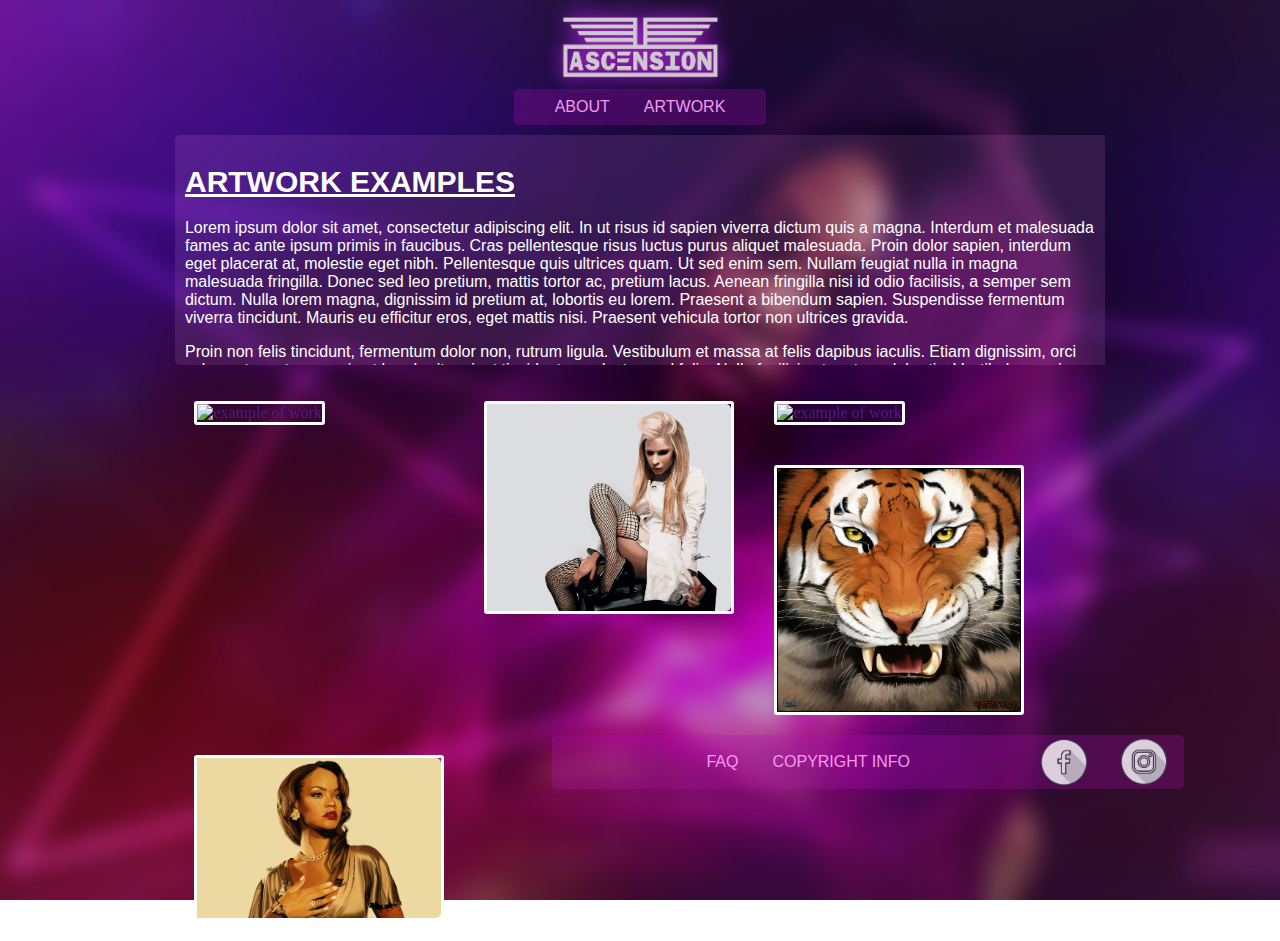
==== artwork.htm @ e05e9b9c "Updated 3 All pages" ====
<!Doctype html>
<head>
<title>A Artwork</title>
    <meta charset="utf-8">
    <meta name="Ascension" content="My artist profile, exhibiting my Photography and artistic expresion">
    <link rel="stylesheet" href="css/main.css">
    <link rel="stylesheet" href="css/photo.css">
    <link href="css/lightgallery.css" rel="stylesheet">
	<script src="https://ajax.googleapis.com/ajax/libs/jquery/1.11.2/jquery.min.js"></script>

 <style type="text/css">
          
          
        </style>
</head>

<body>
    
    <header>
        <img src="images/ASCENSION-LOGO.png" alt="Ascension Logo">
    </header>

    <nav>
    <ul>  
        <li><a href="index.htm">About</a></li> 
        <li><a href="Photography.htm">Artwork</a></li>
    </ul>
    </nav>
    
    <main>
    <div class="maininter2">
    <div class="intro2">
        <h1>Artwork Examples</h1>
        <p>Lorem ipsum dolor sit amet, consectetur adipiscing elit. In ut risus id sapien viverra dictum quis a magna. Interdum et malesuada fames ac ante ipsum primis in faucibus. Cras pellentesque risus luctus purus aliquet malesuada. Proin dolor sapien, interdum eget placerat at, molestie eget nibh. Pellentesque quis ultrices quam. Ut sed enim sem. Nullam feugiat nulla in magna malesuada fringilla. Donec sed leo pretium, mattis tortor ac, pretium lacus. Aenean fringilla nisi id odio facilisis, a semper sem dictum. Nulla lorem magna, dignissim id pretium at, lobortis eu lorem. Praesent a bibendum sapien. Suspendisse fermentum viverra tincidunt. Mauris eu efficitur eros, eget mattis nisi. Praesent vehicula tortor non ultrices gravida.</p>

        <p>Proin non felis tincidunt, fermentum dolor non, rutrum ligula. Vestibulum et massa at felis dapibus iaculis. Etiam dignissim, orci vel egestas rutrum, orci est hendrerit orci, ut tincidunt urna lectus sed felis. Nulla facilisis et erat nec lobortis. Vestibulum varius nisi ac maximus fermentum. Nam sollicitudin felis felis, a pellentesque arcu porta ac. Quisque sit amet odio at quam posuere commodo in aliquet nibh.</p>

        <p>Aenean et turpis blandit, lobortis mauris sit amet, mattis elit. In sit amet mattis risus. Praesent aliquam mauris eu sem sagittis, id lacinia magna bibendum. Fusce dignissim scelerisque maximus. Maecenas bibendum est justo, ut iaculis nisi pharetra pulvinar. Nulla magna est, egestas vitae commodo et, posuere a est. Aenean scelerisque turpis turpis. Donec pulvinar quam nunc, vitae euismod libero pharetra ut. Integer et risus id ex interdum blandit. Proin rhoncus velit eget urna imperdiet volutpat. In nec ligula vel quam consectetur sodales at quis felis. Aliquam ultrices sem quis eros laoreet feugiat. Quisque vitae ex ac risus ornare mollis vel sed neque. Donec massa orci, sagittis id pulvinar id, viverra posuere nibh. Phasellus at odio quis lacus dignissim rhoncus eu ut quam.</p>

        <p>Integer venenatis felis ut massa consectetur malesuada. In hac habitasse platea dictumst. Phasellus tempor id orci vulputate pulvinar. Suspendisse potenti. Donec volutpat metus nisl, sit amet posuere nulla luctus ut. Etiam viverra pretium tincidunt. Fusce non elit lorem. Aliquam at libero id arcu tristique vulputate.</p>

        <p>Ut eleifend, nulla quis mollis ullamcorper, arcu nulla placerat risus, nec gravida diam metus et arcu. Maecenas finibus enim blandit aliquet molestie. Etiam ultrices vestibulum placerat. Duis metus quam, elementum eget ligula vitae, scelerisque feugiat ante. Pellentesque fermentum nunc tellus, vel laoreet enim pellentesque et. Donec tempor lacinia efficitur. Etiam mollis tristique nisi, eu consequat quam venenatis id. Sed hendrerit congue eros, eget tincidunt nibh. Aliquam erat volutpat. Pellentesque sed libero leo. Suspendisse scelerisque pharetra rutrum. Nunc ut tincidunt lorem. Integer posuere egestas ullamcorper. Mauris sed odio ac libero luctus posuere. Aliquam ut mauris in velit laoreet elementum. Phasellus rhoncus cursus magna id dapibus.Lorem ipsum dolor sit amet, consectetur adipiscing elit. In ut risus id sapien viverra dictum quis a magna. Interdum et malesuada fames ac ante ipsum primis in faucibus. Cras pellentesque risus luctus purus aliquet malesuada. Proin dolor sapien, interdum eget placerat at, molestie eget nibh. Pellentesque quis ultrices quam. Ut sed enim sem. Nullam feugiat nulla in magna malesuada fringilla. Donec sed leo pretium, mattis tortor ac, pretium lacus. Aenean fringilla nisi id odio facilisis, a semper sem dictum. Nulla lorem magna, dignissim id pretium at, lobortis eu lorem. Praesent a bibendum sapien. Suspendisse fermentum viverra tincidunt. Mauris eu efficitur eros, eget mattis nisi. Praesent vehicula tortor non ultrices gravida.</p>

        <p>Proin non felis tincidunt, fermentum dolor non, rutrum ligula. Vestibulum et massa at felis dapibus iaculis. Etiam dignissim, orci vel egestas rutrum, orci est hendrerit orci, ut tincidunt urna lectus sed felis. Nulla facilisis et erat nec lobortis. Vestibulum varius nisi ac maximus fermentum. Nam sollicitudin felis felis, a pellentesque arcu porta ac. Quisque sit amet odio at quam posuere commodo in aliquet nibh.</p>

        <p>Aenean et turpis blandit, lobortis mauris sit amet, mattis elit. In sit amet mattis risus. Praesent aliquam mauris eu sem sagittis, id lacinia magna bibendum. Fusce dignissim scelerisque maximus. Maecenas bibendum est justo, ut iaculis nisi pharetra pulvinar. Nulla magna est, egestas vitae commodo et, posuere a est. Aenean scelerisque turpis turpis. Donec pulvinar quam nunc, vitae euismod libero pharetra ut. Integer et risus id ex interdum blandit. Proin rhoncus velit eget urna imperdiet volutpat. In nec ligula vel quam consectetur sodales at quis felis. Aliquam ultrices sem quis eros laoreet feugiat. Quisque vitae ex ac risus ornare mollis vel sed neque. Donec massa orci, sagittis id pulvinar id, viverra posuere nibh. Phasellus at odio quis lacus dignissim rhoncus eu ut quam.</p>

        <p>Integer venenatis felis ut massa consectetur malesuada. In hac habitasse platea dictumst. Phasellus tempor id orci vulputate pulvinar. Suspendisse potenti. Donec volutpat metus nisl, sit amet posuere nulla luctus ut. Etiam viverra pretium tincidunt. Fusce non elit lorem. Aliquam at libero id arcu tristique vulputate.</p>

        <p>Ut eleifend, nulla quis mollis ullamcorper, arcu nulla placerat risus, nec gravida diam metus et arcu. Maecenas finibus enim blandit aliquet molestie. Etiam ultrices vestibulum placerat. Duis metus quam, elementum eget ligula vitae, scelerisque feugiat ante. Pellentesque fermentum nunc tellus, vel laoreet enim pellentesque et. Donec tempor lacinia efficitur. Etiam mollis tristique nisi, eu consequat quam venenatis id. Sed hendrerit congue eros, eget tincidunt nibh. Aliquam erat volutpat. Pellentesque sed libero leo. Suspendisse scelerisque pharetra rutrum. Nunc ut tincidunt lorem. Integer posuere egestas ullamcorper. Mauris sed odio ac libero luctus posuere. Aliquam ut mauris in velit laoreet elementum. Phasellus rhoncus cursus magna id dapibus.</p>
        </div>
        <div class="demo-gallery">
				<ul id="lightgallery" class="list-unstyled row">
               		<li class="col-xs-6 col-sm-4 col-md-3" data-responsive="img/2-375.jpg 375, img/2-480.jpg 480, img/2.jpg 800" data-src="images/p1.jpg" data-sub-html="<h4></h4><p></p>"> 
                <a href=""><img src="images/p1.jpg" class="img-responsive" alt="example of work"></a></li>
               		<li class="col-xs-6 col-sm-4 col-md-3" data-responsive="img/2-375.jpg 375, img/2-480.jpg 480, img/2.jpg 800" data-src="images/p2.jpg" data-sub-html="<h4></h4><p></p>"> 
                <a href=""><img src="images/p2.jpg" class="img-responsive" alt="example of work"></a></li>
               		<li class="col-xs-6 col-sm-4 col-md-3" data-responsive="img/2-375.jpg 375, img/2-480.jpg 480, img/2.jpg 800" data-src="images/p3.jpg" data-sub-html="<h4></h4><p></p>"> 
                <a href=""><img src="images/p3.jpg" class="img-responsive" alt="example of work"></a></li>
               		<li class="col-xs-6 col-sm-4 col-md-3" data-responsive="img/2-375.jpg 375, img/2-480.jpg 480, img/2.jpg 800" data-src="images/p4.jpg" data-sub-html="<h4></h4><p></p>"> 
                <a href=""><img src="images/p4.jpg" class="img-responsive" alt="example of work"></a></li>
               		<li class="col-xs-6 col-sm-4 col-md-3" data-responsive="img/2-375.jpg 375, img/2-480.jpg 480, img/2.jpg 800" data-src="images/p5.jpg" data-sub-html="<h4></h4><p></p>"> 
                <a href=""><img src="images/p5.jpg" class="img-responsive" alt="example of work"></a></li>               
                </ul>
</div>
</div>
</main>

<script type="text/javascript">
        $(document).ready(function(){
            $('#lightgallery').lightGallery();
        });
        </script>
        <script src="https://cdn.jsdelivr.net/picturefill/2.3.1/picturefill.min.js"></script>
        <script src="js/lightgallery-all.min.js"></script>
        <script src="js/jquery.mousewheel.min.js"></script>


    <footer>
    <ul>
    	<li><a href="faq.htm">FAQ</a></li>
        <li><a href="copy.htm">Copyright Info</a></li></ul>
       	<a href="https://www.facebook.com/Ascenmedia"><img src="images/fb-logo.png"></a>
        <a href="https://www.instagram.com/jeh.foto"><img src="images/ig-logo.png"></a>
    </footer>
</body>
---- css/main.css ----
html{
    margin: 0;
}
body{  
    background: url("../images/bgfoto.jpg") no-repeat center center fixed;
    background-size:cover;
    background-position:top;
}
header{
    margin: -5px -0px -5px 0px;
}
header img{
    width: 15%;
    margin: auto;
    display: block;
    
}
nav{
    width: 20%;
    text-align: center;
	margin:auto;
}
nav ul{
    margin: 0 auto;
    padding: 9px 0px;
    background-color:#b60abf40;
    border-radius: 5px 5px 5px 5px;
	
} 
nav li{
    display: inline;
}
nav a{
    text-decoration: none;
    text-transform: uppercase;
    color: #f59af0;
    padding: 2px 15px;
    font-family: sans-serif;
}
nav a:hover{
    animation: colorchange 0.5s;
    animation-fill-mode: forwards;
}
main{
    margin-top: 10px;
}
.maininter{
    width: 900px;
    margin: auto;
}
.imghide{
    height: 440px;
    width: 280px;
    overflow: hidden;
    display: flex;
    align-items: center;
    justify-content: center;
    border-radius: 0 5px 5px 0;
}
.imghide img {
}
#myImg1 {
	display:none;
}
.intro{
    width: 600px;
    height: 420px;
    overflow-y: scroll;
    float: left;
    background-color:#f59af020;
    padding: 10px;
    border-radius: 5px 0 0 5px;
    color: #FFFFFF;
    font-family: sans-serif;
    
}
.intro h1{
    text-transform: uppercase;
    text-decoration: underline;
    font-size: 30px;
}
.intro p{
    text-decoration: none;
}
main img{
    height:  470px;
    float: right;
    border-radius: 0 5px 5px 0;
}
.contactbtn{
    width: 900px;
    text-align: center;
    margin: auto;
}
.showc {
margin:auto;
margin-top: 20px;
margin-bottom: 20px;
    padding: 15px 20px;
text-transform: uppercase;
    color: #ffffff;
    background-color:#f59af0;
    border-radius: 5px 5px 5px 5px;
}
.showx {
margin:auto;
margin-top: 20px;
margin-bottom: 20px;
    padding: 15px 20px;
text-transform: uppercase;
    color: #ffffff;
    background-color:#f59af0;
    border-radius: 5px 5px 5px 5px;
	display:none;
}
.contactform{
    width: 900px;
    background-color:#b60abf40;
    text-align: center;
    margin: auto;
    text-decoration: none;
    text-transform: uppercase;
    color: #f59af0;
    font-family: sans-serif;
    border-radius: 5px 5px 5px 5px;
display:none;
margin-bottom:20px;
padding#-bottom:20px;
}
form input {
width: 400px;
    padding: 15px 10px;
    text-align: center;
    background-color:#b60abf40;
    text-transform: uppercase;
    color: #ffffff;
    border-radius: 5px 5px 5px 5px;
}
form select {
width: 400px;
    padding: 15px 10px;
    text-align: center;
    background-color:#b60abf40;
    text-transform: uppercase;
    color: #ffffff;
    font-family: sans-serif;
    border-radius: 5px 5px 5px 5px;
}
form textarea {
width: 400px;
    padding: 15px 10px;
    text-align: center;
    background-color:#b60abf40;
    text-transform: uppercase;
    color: #ffffff;
    font-family: sans-serif;
    border-radius: 5px 5px 5px 5px;
}
form button{
    padding: 15px 20px;
text-transform: uppercase;
    color: #ffffff;
    background-color:#f59af0;
    border-radius: 5px 5px 5px 5px;
}




footer{
    width: 50%;
    text-align: center;
    margin: auto;
	display:flex;
    background-color:#b60abf40;
    border-radius: 5px 5px 5px 5px;
	bottom: 20px;
	}
footer img {
    height: 50px;
    opacity: 80%;
	float:right;
}
footer ul{ 
    margin: auto;
    border-radius: 5px 5px 5px 5px;
} 
footer li{
    display: inline;
}
footer a{
    text-decoration: none;
    text-transform: uppercase;
    color: #f59af0;
    padding: 2px 15px;
    font-family: sans-serif;
}







@keyframes colorchange{
    from{
        background-color: #b60abf;
        color: #f59af0;
    }
    to{
        background-color: #f59af0;
        color: #b60abf;
    }
    
}
---- css/photo.css ----
.maininter2{
    width: 80%;
    margin: auto;
}
.intro2{
    width: 90%;
    height: 210px;
    overflow-y: scroll;
    background-color:#f59af020;
    padding: 10px;
    border-radius: 5px 0 0 5px;
    color: #FFFFFF;
    font-family: sans-serif;
	margin:auto;
    
}
.intro2 h1{
    text-transform: uppercase;
    text-decoration: underline;
    font-size: 30px;
}
.intro2 p{
    text-decoration: none;
}
.maincont {
	display:flex;
	}

.imghide1{
    height: 420px;
    width: 260px;
    overflow: hidden;
    align-items: center;
    justify-content: center;
    border-radius: 5px;
	margin:20px;
	float:left;
    display: flex;
}
.imghide2{
    height: 420px;
    width: 260px;
    overflow: hidden;
    align-items: center;
    justify-content: center;
    border-radius: 5px;
	margin:20px;
	float:left;
    display: flex;
}
.imghide3{
    height: 420px;
    width: 260px;
    overflow: hidden;
    align-items: center;
    justify-content: center;
    border-radius: 5px;
	margin:20px;
	float:left;
    display: flex;
}
.imghide4{
    height: 420px;
    width: 260px;
    overflow: hidden;
    align-items: center;
    justify-content: center;
    border-radius: 5px;
	margin:20px;
	float:left;
    display: flex;
}
.imghide5{
    height: 420px;
    width: 260px;
    overflow: hidden;
    align-items: center;
    justify-content: center;
    border-radius: 5px;
	margin:20px;
	float:left;
    display: flex;
}
.imghide img {
}  
.demo-gallery {
	margin:auto;
	}

.demo-gallery > ul {
              margin-bottom: 0;
            }
            .demo-gallery > ul > li {
                float: left;
                margin: 20px;
				width:250px;
				list-style-type:none;
            }
            .demo-gallery > ul > li a {
              border: 3px solid #FFF;
              border-radius: 3px;
              display: block;
              overflow: hidden;
              position: relative;
              float: left;
            }
            .demo-gallery > ul > li a > img {
              -webkit-transition: -webkit-transform 0.15s ease 0s;
              -moz-transition: -moz-transform 0.15s ease 0s;
              -o-transition: -o-transform 0.15s ease 0s;
              transition: transform 0.15s ease 0s;
              -webkit-transform: scale3d(1, 1, 1);
              transform: scale3d(1, 1, 1);
              height: 100%;
              width: 100%;
            }
            .demo-gallery > ul > li a:hover > img {
              -webkit-transform: scale3d(1.1, 1.1, 1.1);
              transform: scale3d(1.1, 1.1, 1.1);
            }
            .demo-gallery > ul > li a:hover .demo-gallery-poster > img {
              opacity: 1;
            }
            .demo-gallery > ul > li a .demo-gallery-poster {
              background-color: rgba(0, 0, 0, 0.1);
              bottom: 0;
              left: 0;
              position: absolute;
              right: 0;
              top: 0;
              -webkit-transition: background-color 0.15s ease 0s;
              -o-transition: background-color 0.15s ease 0s;
              transition: background-color 0.15s ease 0s;
            }
            .demo-gallery > ul > li a .demo-gallery-poster > img {
              left: 50%;
              margin-left: -10px;
              margin-top: -10px;
              opacity: 0;
              position: absolute;
              top: 50%;
              -webkit-transition: opacity 0.3s ease 0s;
              -o-transition: opacity 0.3s ease 0s;
              transition: opacity 0.3s ease 0s;
            }
            .demo-gallery > ul > li a:hover .demo-gallery-poster {
              background-color: rgba(0, 0, 0, 0.5);
            }
            .demo-gallery .justified-gallery > a > img {
              -webkit-transition: -webkit-transform 0.15s ease 0s;
              -moz-transition: -moz-transform 0.15s ease 0s;
              -o-transition: -o-transform 0.15s ease 0s;
              transition: transform 0.15s ease 0s;
              -webkit-transform: scale3d(1, 1, 1);
              transform: scale3d(1, 1, 1);
              height: 100%;
              width: 100%;
            }
            .demo-gallery .justified-gallery > a:hover > img {
              -webkit-transform: scale3d(1.1, 1.1, 1.1);
              transform: scale3d(1.1, 1.1, 1.1);
            }
            .demo-gallery .justified-gallery > a:hover .demo-gallery-poster > img {
              opacity: 1;
            }
            .demo-gallery .justified-gallery > a .demo-gallery-poster {
              background-color: rgba(0, 0, 0, 0.1);
              bottom: 0;
              left: 0;
              position: absolute;
              right: 0;
              top: 0;
              -webkit-transition: background-color 0.15s ease 0s;
              -o-transition: background-color 0.15s ease 0s;
              transition: background-color 0.15s ease 0s;
            }
            .demo-gallery .justified-gallery > a .demo-gallery-poster > img {
              left: 50%;
              margin-left: -10px;
              margin-top: -10px;
              opacity: 0;
              position: absolute;
              top: 50%;
              -webkit-transition: opacity 0.3s ease 0s;
              -o-transition: opacity 0.3s ease 0s;
              transition: opacity 0.3s ease 0s;
            }
            .demo-gallery .justified-gallery > a:hover .demo-gallery-poster {
              background-color: rgba(0, 0, 0, 0.5);
            }
            .demo-gallery .video .demo-gallery-poster img {
              height: 48px;
              margin-left: -24px;
              margin-top: -24px;
              opacity: 0.8;
              width: 48px;
            }
            .demo-gallery.dark > ul > li a {
              border: 3px solid #04070a;
            }
            .home .demo-gallery {
              padding-bottom: 80px;
            }
---- css/lightgallery.css ----
/*! lightgallery - v1.10.0 - 2020-11-07
* http://sachinchoolur.github.io/lightGallery/
* Copyright (c) 2020 Sachin N; Licensed GPLv3 */
@font-face {
  font-family: 'lg';
  src: url("fonts/lg.ttf?22t19m") format("truetype"), url("fonts/lg.woff?22t19m") format("woff"), url("fonts/lg.svg?22t19m#lg") format("svg");
  font-weight: normal;
  font-style: normal;
  font-display: block;
}
.lg-icon {
  /* use !important to prevent issues with browser extensions that change fonts */
  font-family: 'lg' !important;
  speak: never;
  font-style: normal;
  font-weight: normal;
  font-variant: normal;
  text-transform: none;
  line-height: 1;
  /* Better Font Rendering =========== */
  -webkit-font-smoothing: antialiased;
  -moz-osx-font-smoothing: grayscale;
}

.lg-actions .lg-next, .lg-actions .lg-prev {
  background-color: rgba(0, 0, 0, 0.45);
  border-radius: 2px;
  color: #999;
  cursor: pointer;
  display: block;
  font-size: 22px;
  margin-top: -10px;
  padding: 8px 10px 9px;
  position: absolute;
  top: 50%;
  z-index: 1080;
  border: none;
  outline: none;
}
.lg-actions .lg-next.disabled, .lg-actions .lg-prev.disabled {
  pointer-events: none;
  opacity: 0.5;
}
.lg-actions .lg-next:hover, .lg-actions .lg-prev:hover {
  color: #FFF;
}
.lg-actions .lg-next {
  right: 20px;
}
.lg-actions .lg-next:before {
  content: "\e095";
}
.lg-actions .lg-prev {
  left: 20px;
}
.lg-actions .lg-prev:after {
  content: "\e094";
}

@-webkit-keyframes lg-right-end {
  0% {
    left: 0;
  }
  50% {
    left: -30px;
  }
  100% {
    left: 0;
  }
}
@-moz-keyframes lg-right-end {
  0% {
    left: 0;
  }
  50% {
    left: -30px;
  }
  100% {
    left: 0;
  }
}
@-ms-keyframes lg-right-end {
  0% {
    left: 0;
  }
  50% {
    left: -30px;
  }
  100% {
    left: 0;
  }
}
@keyframes lg-right-end {
  0% {
    left: 0;
  }
  50% {
    left: -30px;
  }
  100% {
    left: 0;
  }
}
@-webkit-keyframes lg-left-end {
  0% {
    left: 0;
  }
  50% {
    left: 30px;
  }
  100% {
    left: 0;
  }
}
@-moz-keyframes lg-left-end {
  0% {
    left: 0;
  }
  50% {
    left: 30px;
  }
  100% {
    left: 0;
  }
}
@-ms-keyframes lg-left-end {
  0% {
    left: 0;
  }
  50% {
    left: 30px;
  }
  100% {
    left: 0;
  }
}
@keyframes lg-left-end {
  0% {
    left: 0;
  }
  50% {
    left: 30px;
  }
  100% {
    left: 0;
  }
}
.lg-outer.lg-right-end .lg-object {
  -webkit-animation: lg-right-end 0.3s;
  -o-animation: lg-right-end 0.3s;
  animation: lg-right-end 0.3s;
  position: relative;
}
.lg-outer.lg-left-end .lg-object {
  -webkit-animation: lg-left-end 0.3s;
  -o-animation: lg-left-end 0.3s;
  animation: lg-left-end 0.3s;
  position: relative;
}

.lg-toolbar {
  z-index: 1082;
  left: 0;
  position: absolute;
  top: 0;
  width: 100%;
  background-color: rgba(0, 0, 0, 0.45);
}
.lg-toolbar .lg-icon {
  color: #999;
  cursor: pointer;
  float: right;
  font-size: 24px;
  height: 47px;
  line-height: 27px;
  padding: 10px 0;
  text-align: center;
  width: 50px;
  text-decoration: none !important;
  outline: medium none;
  background: none;
  border: none;
  box-shadow: none;
  -webkit-transition: color 0.2s linear;
  -o-transition: color 0.2s linear;
  transition: color 0.2s linear;
}
.lg-toolbar .lg-icon:hover {
  color: #FFF;
}
.lg-toolbar .lg-close:after {
  content: "\e070";
}
.lg-toolbar .lg-download:after {
  content: "\e0f2";
}

.lg-sub-html {
  background-color: rgba(0, 0, 0, 0.45);
  bottom: 0;
  color: #EEE;
  font-size: 16px;
  left: 0;
  padding: 10px 40px;
  position: fixed;
  right: 0;
  text-align: center;
  z-index: 1080;
}
.lg-sub-html h4 {
  margin: 0;
  font-size: 13px;
  font-weight: bold;
}
.lg-sub-html p {
  font-size: 12px;
  margin: 5px 0 0;
}

#lg-counter {
  color: #999;
  display: inline-block;
  font-size: 16px;
  padding-left: 20px;
  padding-top: 12px;
  vertical-align: middle;
}

.lg-toolbar, .lg-prev, .lg-next {
  opacity: 1;
  -webkit-transition: -webkit-transform 0.35s cubic-bezier(0, 0, 0.25, 1) 0s, opacity 0.35s cubic-bezier(0, 0, 0.25, 1) 0s, color 0.2s linear;
  -moz-transition: -moz-transform 0.35s cubic-bezier(0, 0, 0.25, 1) 0s, opacity 0.35s cubic-bezier(0, 0, 0.25, 1) 0s, color 0.2s linear;
  -o-transition: -o-transform 0.35s cubic-bezier(0, 0, 0.25, 1) 0s, opacity 0.35s cubic-bezier(0, 0, 0.25, 1) 0s, color 0.2s linear;
  transition: transform 0.35s cubic-bezier(0, 0, 0.25, 1) 0s, opacity 0.35s cubic-bezier(0, 0, 0.25, 1) 0s, color 0.2s linear;
}

.lg-hide-items .lg-prev {
  opacity: 0;
  -webkit-transform: translate3d(-10px, 0, 0);
  transform: translate3d(-10px, 0, 0);
}
.lg-hide-items .lg-next {
  opacity: 0;
  -webkit-transform: translate3d(10px, 0, 0);
  transform: translate3d(10px, 0, 0);
}
.lg-hide-items .lg-toolbar {
  opacity: 0;
  -webkit-transform: translate3d(0, -10px, 0);
  transform: translate3d(0, -10px, 0);
}

body:not(.lg-from-hash) .lg-outer.lg-start-zoom .lg-object {
  -webkit-transform: scale3d(0.5, 0.5, 0.5);
  transform: scale3d(0.5, 0.5, 0.5);
  opacity: 0;
  -webkit-transition: -webkit-transform 250ms cubic-bezier(0, 0, 0.25, 1) 0s, opacity 250ms cubic-bezier(0, 0, 0.25, 1) !important;
  -moz-transition: -moz-transform 250ms cubic-bezier(0, 0, 0.25, 1) 0s, opacity 250ms cubic-bezier(0, 0, 0.25, 1) !important;
  -o-transition: -o-transform 250ms cubic-bezier(0, 0, 0.25, 1) 0s, opacity 250ms cubic-bezier(0, 0, 0.25, 1) !important;
  transition: transform 250ms cubic-bezier(0, 0, 0.25, 1) 0s, opacity 250ms cubic-bezier(0, 0, 0.25, 1) !important;
  -webkit-transform-origin: 50% 50%;
  -moz-transform-origin: 50% 50%;
  -ms-transform-origin: 50% 50%;
  transform-origin: 50% 50%;
}
body:not(.lg-from-hash) .lg-outer.lg-start-zoom .lg-item.lg-complete .lg-object {
  -webkit-transform: scale3d(1, 1, 1);
  transform: scale3d(1, 1, 1);
  opacity: 1;
}

.lg-outer .lg-thumb-outer {
  background-color: #0D0A0A;
  bottom: 0;
  position: absolute;
  width: 100%;
  z-index: 1080;
  max-height: 350px;
  -webkit-transform: translate3d(0, 100%, 0);
  transform: translate3d(0, 100%, 0);
  -webkit-transition: -webkit-transform 0.25s cubic-bezier(0, 0, 0.25, 1) 0s;
  -moz-transition: -moz-transform 0.25s cubic-bezier(0, 0, 0.25, 1) 0s;
  -o-transition: -o-transform 0.25s cubic-bezier(0, 0, 0.25, 1) 0s;
  transition: transform 0.25s cubic-bezier(0, 0, 0.25, 1) 0s;
}
.lg-outer .lg-thumb-outer.lg-grab .lg-thumb-item {
  cursor: -webkit-grab;
  cursor: -moz-grab;
  cursor: -o-grab;
  cursor: -ms-grab;
  cursor: grab;
}
.lg-outer .lg-thumb-outer.lg-grabbing .lg-thumb-item {
  cursor: move;
  cursor: -webkit-grabbing;
  cursor: -moz-grabbing;
  cursor: -o-grabbing;
  cursor: -ms-grabbing;
  cursor: grabbing;
}
.lg-outer .lg-thumb-outer.lg-dragging .lg-thumb {
  -webkit-transition-duration: 0s !important;
  transition-duration: 0s !important;
}
.lg-outer.lg-thumb-open .lg-thumb-outer {
  -webkit-transform: translate3d(0, 0%, 0);
  transform: translate3d(0, 0%, 0);
}
.lg-outer .lg-thumb {
  padding: 10px 0;
  height: 100%;
  margin-bottom: -5px;
}
.lg-outer .lg-thumb-item {
  border-radius: 5px;
  cursor: pointer;
  float: left;
  overflow: hidden;
  height: 100%;
  border: 2px solid #FFF;
  border-radius: 4px;
  margin-bottom: 5px;
}
@media (min-width: 1025px) {
  .lg-outer .lg-thumb-item {
    -webkit-transition: border-color 0.25s ease;
    -o-transition: border-color 0.25s ease;
    transition: border-color 0.25s ease;
  }
}
.lg-outer .lg-thumb-item.active, .lg-outer .lg-thumb-item:hover {
  border-color: #a90707;
}
.lg-outer .lg-thumb-item img {
  width: 100%;
  height: 100%;
  object-fit: cover;
}
.lg-outer.lg-has-thumb .lg-item {
  padding-bottom: 120px;
}
.lg-outer.lg-can-toggle .lg-item {
  padding-bottom: 0;
}
.lg-outer.lg-pull-caption-up .lg-sub-html {
  -webkit-transition: bottom 0.25s ease;
  -o-transition: bottom 0.25s ease;
  transition: bottom 0.25s ease;
}
.lg-outer.lg-pull-caption-up.lg-thumb-open .lg-sub-html {
  bottom: 100px;
}
.lg-outer .lg-toogle-thumb {
  background-color: #0D0A0A;
  border-radius: 2px 2px 0 0;
  color: #999;
  cursor: pointer;
  font-size: 24px;
  height: 39px;
  line-height: 27px;
  padding: 5px 0;
  position: absolute;
  right: 20px;
  text-align: center;
  top: -39px;
  width: 50px;
  outline: medium none;
  border: none;
}
.lg-outer .lg-toogle-thumb:after {
  content: "\e1ff";
}
.lg-outer .lg-toogle-thumb:hover {
  color: #FFF;
}

.lg-outer .lg-video-cont {
  display: inline-block;
  vertical-align: middle;
  max-width: 1140px;
  max-height: 100%;
  width: 100%;
  padding: 0 5px;
}
.lg-outer .lg-video {
  width: 100%;
  height: 0;
  padding-bottom: 56.25%;
  overflow: hidden;
  position: relative;
}
.lg-outer .lg-video .lg-object {
  display: inline-block;
  position: absolute;
  top: 0;
  left: 0;
  width: 100% !important;
  height: 100% !important;
}
.lg-outer .lg-video .lg-video-play {
  width: 84px;
  height: 59px;
  position: absolute;
  left: 50%;
  top: 50%;
  margin-left: -42px;
  margin-top: -30px;
  z-index: 1080;
  cursor: pointer;
}
.lg-outer .lg-has-iframe .lg-video {
  -webkit-overflow-scrolling: touch;
  overflow: auto;
}
.lg-outer .lg-has-vimeo .lg-video-play {
  background: url("../img/vimeo-play.png") no-repeat scroll 0 0 transparent;
}
.lg-outer .lg-has-vimeo:hover .lg-video-play {
  background: url("../img/vimeo-play.png") no-repeat scroll 0 -58px transparent;
}
.lg-outer .lg-has-html5 .lg-video-play {
  background: transparent url("../img/video-play.png") no-repeat scroll 0 0;
  height: 64px;
  margin-left: -32px;
  margin-top: -32px;
  width: 64px;
  opacity: 0.8;
}
.lg-outer .lg-has-html5:hover .lg-video-play {
  opacity: 1;
}
.lg-outer .lg-has-youtube .lg-video-play {
  background: url("../img/youtube-play.png") no-repeat scroll 0 0 transparent;
}
.lg-outer .lg-has-youtube:hover .lg-video-play {
  background: url("../img/youtube-play.png") no-repeat scroll 0 -60px transparent;
}
.lg-outer .lg-video-object {
  width: 100% !important;
  height: 100% !important;
  position: absolute;
  top: 0;
  left: 0;
}
.lg-outer .lg-has-video .lg-video-object {
  visibility: hidden;
}
.lg-outer .lg-has-video.lg-video-playing .lg-object, .lg-outer .lg-has-video.lg-video-playing .lg-video-play {
  display: none;
}
.lg-outer .lg-has-video.lg-video-playing .lg-video-object {
  visibility: visible;
}

.lg-progress-bar {
  background-color: #333;
  height: 5px;
  left: 0;
  position: absolute;
  top: 0;
  width: 100%;
  z-index: 1083;
  opacity: 0;
  -webkit-transition: opacity 0.08s ease 0s;
  -moz-transition: opacity 0.08s ease 0s;
  -o-transition: opacity 0.08s ease 0s;
  transition: opacity 0.08s ease 0s;
}
.lg-progress-bar .lg-progress {
  background-color: #a90707;
  height: 5px;
  width: 0;
}
.lg-progress-bar.lg-start .lg-progress {
  width: 100%;
}
.lg-show-autoplay .lg-progress-bar {
  opacity: 1;
}

.lg-autoplay-button:after {
  content: "\e01d";
}
.lg-show-autoplay .lg-autoplay-button:after {
  content: "\e01a";
}

.lg-outer.lg-css3.lg-zoom-dragging .lg-item.lg-complete.lg-zoomable .lg-img-wrap, .lg-outer.lg-css3.lg-zoom-dragging .lg-item.lg-complete.lg-zoomable .lg-image {
  -webkit-transition-duration: 0s;
  transition-duration: 0s;
}
.lg-outer.lg-use-transition-for-zoom .lg-item.lg-complete.lg-zoomable .lg-img-wrap {
  -webkit-transition: -webkit-transform 0.3s cubic-bezier(0, 0, 0.25, 1) 0s;
  -moz-transition: -moz-transform 0.3s cubic-bezier(0, 0, 0.25, 1) 0s;
  -o-transition: -o-transform 0.3s cubic-bezier(0, 0, 0.25, 1) 0s;
  transition: transform 0.3s cubic-bezier(0, 0, 0.25, 1) 0s;
}
.lg-outer.lg-use-left-for-zoom .lg-item.lg-complete.lg-zoomable .lg-img-wrap {
  -webkit-transition: left 0.3s cubic-bezier(0, 0, 0.25, 1) 0s, top 0.3s cubic-bezier(0, 0, 0.25, 1) 0s;
  -moz-transition: left 0.3s cubic-bezier(0, 0, 0.25, 1) 0s, top 0.3s cubic-bezier(0, 0, 0.25, 1) 0s;
  -o-transition: left 0.3s cubic-bezier(0, 0, 0.25, 1) 0s, top 0.3s cubic-bezier(0, 0, 0.25, 1) 0s;
  transition: left 0.3s cubic-bezier(0, 0, 0.25, 1) 0s, top 0.3s cubic-bezier(0, 0, 0.25, 1) 0s;
}
.lg-outer .lg-item.lg-complete.lg-zoomable .lg-img-wrap {
  -webkit-transform: translate3d(0, 0, 0);
  transform: translate3d(0, 0, 0);
  -webkit-backface-visibility: hidden;
  -moz-backface-visibility: hidden;
  backface-visibility: hidden;
}
.lg-outer .lg-item.lg-complete.lg-zoomable .lg-image {
  -webkit-transform: scale3d(1, 1, 1);
  transform: scale3d(1, 1, 1);
  -webkit-transition: -webkit-transform 0.3s cubic-bezier(0, 0, 0.25, 1) 0s, opacity 0.15s !important;
  -moz-transition: -moz-transform 0.3s cubic-bezier(0, 0, 0.25, 1) 0s, opacity 0.15s !important;
  -o-transition: -o-transform 0.3s cubic-bezier(0, 0, 0.25, 1) 0s, opacity 0.15s !important;
  transition: transform 0.3s cubic-bezier(0, 0, 0.25, 1) 0s, opacity 0.15s !important;
  -webkit-transform-origin: 0 0;
  -moz-transform-origin: 0 0;
  -ms-transform-origin: 0 0;
  transform-origin: 0 0;
  -webkit-backface-visibility: hidden;
  -moz-backface-visibility: hidden;
  backface-visibility: hidden;
}

#lg-zoom-in:after {
  content: "\e311";
}

#lg-actual-size {
  font-size: 20px;
}
#lg-actual-size:after {
  content: "\e033";
}

#lg-zoom-out {
  opacity: 0.5;
  pointer-events: none;
}
#lg-zoom-out:after {
  content: "\e312";
}
.lg-zoomed #lg-zoom-out {
  opacity: 1;
  pointer-events: auto;
}

.lg-outer .lg-pager-outer {
  bottom: 60px;
  left: 0;
  position: absolute;
  right: 0;
  text-align: center;
  z-index: 1080;
  height: 10px;
}
.lg-outer .lg-pager-outer.lg-pager-hover .lg-pager-cont {
  overflow: visible;
}
.lg-outer .lg-pager-cont {
  cursor: pointer;
  display: inline-block;
  overflow: hidden;
  position: relative;
  vertical-align: top;
  margin: 0 5px;
}
.lg-outer .lg-pager-cont:hover .lg-pager-thumb-cont {
  opacity: 1;
  -webkit-transform: translate3d(0, 0, 0);
  transform: translate3d(0, 0, 0);
}
.lg-outer .lg-pager-cont.lg-pager-active .lg-pager {
  box-shadow: 0 0 0 2px white inset;
}
.lg-outer .lg-pager-thumb-cont {
  background-color: #fff;
  color: #FFF;
  bottom: 100%;
  height: 83px;
  left: 0;
  margin-bottom: 20px;
  margin-left: -60px;
  opacity: 0;
  padding: 5px;
  position: absolute;
  width: 120px;
  border-radius: 3px;
  -webkit-transition: opacity 0.15s ease 0s, -webkit-transform 0.15s ease 0s;
  -moz-transition: opacity 0.15s ease 0s, -moz-transform 0.15s ease 0s;
  -o-transition: opacity 0.15s ease 0s, -o-transform 0.15s ease 0s;
  transition: opacity 0.15s ease 0s, transform 0.15s ease 0s;
  -webkit-transform: translate3d(0, 5px, 0);
  transform: translate3d(0, 5px, 0);
}
.lg-outer .lg-pager-thumb-cont img {
  width: 100%;
  height: 100%;
}
.lg-outer .lg-pager {
  background-color: rgba(255, 255, 255, 0.5);
  border-radius: 50%;
  box-shadow: 0 0 0 8px rgba(255, 255, 255, 0.7) inset;
  display: block;
  height: 12px;
  -webkit-transition: box-shadow 0.3s ease 0s;
  -o-transition: box-shadow 0.3s ease 0s;
  transition: box-shadow 0.3s ease 0s;
  width: 12px;
}
.lg-outer .lg-pager:hover, .lg-outer .lg-pager:focus {
  box-shadow: 0 0 0 8px white inset;
}
.lg-outer .lg-caret {
  border-left: 10px solid transparent;
  border-right: 10px solid transparent;
  border-top: 10px dashed;
  bottom: -10px;
  display: inline-block;
  height: 0;
  left: 50%;
  margin-left: -5px;
  position: absolute;
  vertical-align: middle;
  width: 0;
}

.lg-fullscreen:after {
  content: "\e20c";
}
.lg-fullscreen-on .lg-fullscreen:after {
  content: "\e20d";
}

.lg-outer #lg-dropdown-overlay {
  background-color: rgba(0, 0, 0, 0.25);
  bottom: 0;
  cursor: default;
  left: 0;
  position: fixed;
  right: 0;
  top: 0;
  z-index: 1081;
  opacity: 0;
  visibility: hidden;
  -webkit-transition: visibility 0s linear 0.18s, opacity 0.18s linear 0s;
  -o-transition: visibility 0s linear 0.18s, opacity 0.18s linear 0s;
  transition: visibility 0s linear 0.18s, opacity 0.18s linear 0s;
}
.lg-outer.lg-dropdown-active .lg-dropdown, .lg-outer.lg-dropdown-active #lg-dropdown-overlay {
  -webkit-transition-delay: 0s;
  transition-delay: 0s;
  -moz-transform: translate3d(0, 0px, 0);
  -o-transform: translate3d(0, 0px, 0);
  -ms-transform: translate3d(0, 0px, 0);
  -webkit-transform: translate3d(0, 0px, 0);
  transform: translate3d(0, 0px, 0);
  opacity: 1;
  visibility: visible;
}
.lg-outer.lg-dropdown-active #lg-share {
  color: #FFF;
}
.lg-outer .lg-dropdown {
  background-color: #fff;
  border-radius: 2px;
  font-size: 14px;
  list-style-type: none;
  margin: 0;
  padding: 10px 0;
  position: absolute;
  right: 0;
  text-align: left;
  top: 50px;
  opacity: 0;
  visibility: hidden;
  -moz-transform: translate3d(0, 5px, 0);
  -o-transform: translate3d(0, 5px, 0);
  -ms-transform: translate3d(0, 5px, 0);
  -webkit-transform: translate3d(0, 5px, 0);
  transform: translate3d(0, 5px, 0);
  -webkit-transition: -webkit-transform 0.18s linear 0s, visibility 0s linear 0.5s, opacity 0.18s linear 0s;
  -moz-transition: -moz-transform 0.18s linear 0s, visibility 0s linear 0.5s, opacity 0.18s linear 0s;
  -o-transition: -o-transform 0.18s linear 0s, visibility 0s linear 0.5s, opacity 0.18s linear 0s;
  transition: transform 0.18s linear 0s, visibility 0s linear 0.5s, opacity 0.18s linear 0s;
}
.lg-outer .lg-dropdown:after {
  content: "";
  display: block;
  height: 0;
  width: 0;
  position: absolute;
  border: 8px solid transparent;
  border-bottom-color: #FFF;
  right: 16px;
  top: -16px;
}
.lg-outer .lg-dropdown > li:last-child {
  margin-bottom: 0px;
}
.lg-outer .lg-dropdown > li:hover a, .lg-outer .lg-dropdown > li:hover .lg-icon {
  color: #333;
}
.lg-outer .lg-dropdown a {
  color: #333;
  display: block;
  white-space: pre;
  padding: 4px 12px;
  font-family: "Open Sans","Helvetica Neue",Helvetica,Arial,sans-serif;
  font-size: 12px;
}
.lg-outer .lg-dropdown a:hover {
  background-color: rgba(0, 0, 0, 0.07);
}
.lg-outer .lg-dropdown .lg-dropdown-text {
  display: inline-block;
  line-height: 1;
  margin-top: -3px;
  vertical-align: middle;
}
.lg-outer .lg-dropdown .lg-icon {
  color: #333;
  display: inline-block;
  float: none;
  font-size: 20px;
  height: auto;
  line-height: 1;
  margin-right: 8px;
  padding: 0;
  vertical-align: middle;
  width: auto;
}
.lg-outer #lg-share {
  position: relative;
}
.lg-outer #lg-share:after {
  content: "\e80d";
}
.lg-outer #lg-share-facebook .lg-icon {
  color: #3b5998;
}
.lg-outer #lg-share-facebook .lg-icon:after {
  content: "\e904";
}
.lg-outer #lg-share-twitter .lg-icon {
  color: #00aced;
}
.lg-outer #lg-share-twitter .lg-icon:after {
  content: "\e907";
}
.lg-outer #lg-share-googleplus .lg-icon {
  color: #dd4b39;
}
.lg-outer #lg-share-googleplus .lg-icon:after {
  content: "\e905";
}
.lg-outer #lg-share-pinterest .lg-icon {
  color: #cb2027;
}
.lg-outer #lg-share-pinterest .lg-icon:after {
  content: "\e906";
}

.lg-outer .lg-img-rotate {
  position: absolute;
  padding: 0 5px;
  left: 0;
  right: 0;
  top: 0;
  bottom: 0;
  -webkit-transition: -webkit-transform 0.3s cubic-bezier(0.32, 0, 0.67, 0) 0s;
  -moz-transition: -moz-transform 0.3s cubic-bezier(0.32, 0, 0.67, 0) 0s;
  -o-transition: -o-transform 0.3s cubic-bezier(0.32, 0, 0.67, 0) 0s;
  transition: transform 0.3s cubic-bezier(0.32, 0, 0.67, 0) 0s;
}

.lg-rotate-left:after {
  content: "\e900";
}

.lg-rotate-right:after {
  content: "\e901";
}

.lg-icon.lg-flip-hor, .lg-icon.lg-flip-ver {
  font-size: 26px;
}

.lg-flip-ver:after {
  content: "\e903";
}

.lg-flip-hor:after {
  content: "\e902";
}

.lg-group:after {
  content: "";
  display: table;
  clear: both;
}

.lg-outer {
  width: 100%;
  height: 100%;
  position: fixed;
  top: 0;
  left: 0;
  z-index: 1050;
  text-align: left;
  opacity: 0;
  outline: none;
  -webkit-transition: opacity 0.15s ease 0s;
  -o-transition: opacity 0.15s ease 0s;
  transition: opacity 0.15s ease 0s;
}
.lg-outer * {
  -webkit-box-sizing: border-box;
  -moz-box-sizing: border-box;
  box-sizing: border-box;
}
.lg-outer.lg-visible {
  opacity: 1;
}
.lg-outer.lg-css3 .lg-item.lg-prev-slide, .lg-outer.lg-css3 .lg-item.lg-next-slide, .lg-outer.lg-css3 .lg-item.lg-current {
  -webkit-transition-duration: inherit !important;
  transition-duration: inherit !important;
  -webkit-transition-timing-function: inherit !important;
  transition-timing-function: inherit !important;
}
.lg-outer.lg-css3.lg-dragging .lg-item.lg-prev-slide, .lg-outer.lg-css3.lg-dragging .lg-item.lg-next-slide, .lg-outer.lg-css3.lg-dragging .lg-item.lg-current {
  -webkit-transition-duration: 0s !important;
  transition-duration: 0s !important;
  opacity: 1;
}
.lg-outer.lg-grab img.lg-object {
  cursor: -webkit-grab;
  cursor: -moz-grab;
  cursor: -o-grab;
  cursor: -ms-grab;
  cursor: grab;
}
.lg-outer.lg-grabbing img.lg-object {
  cursor: move;
  cursor: -webkit-grabbing;
  cursor: -moz-grabbing;
  cursor: -o-grabbing;
  cursor: -ms-grabbing;
  cursor: grabbing;
}
.lg-outer .lg {
  height: 100%;
  width: 100%;
  position: relative;
  overflow: hidden;
  margin-left: auto;
  margin-right: auto;
  max-width: 100%;
  max-height: 100%;
}
.lg-outer .lg-inner {
  width: 100%;
  height: 100%;
  position: absolute;
  left: 0;
  top: 0;
  white-space: nowrap;
}
.lg-outer .lg-item {
  background: url("../img/loading.gif") no-repeat scroll center center transparent;
  display: none !important;
}
.lg-outer.lg-css3 .lg-prev-slide, .lg-outer.lg-css3 .lg-current, .lg-outer.lg-css3 .lg-next-slide {
  display: inline-block !important;
}
.lg-outer.lg-css .lg-current {
  display: inline-block !important;
}
.lg-outer .lg-item, .lg-outer .lg-img-wrap {
  display: inline-block;
  text-align: center;
  position: absolute;
  width: 100%;
  height: 100%;
}
.lg-outer .lg-item:before, .lg-outer .lg-img-wrap:before {
  content: "";
  display: inline-block;
  height: 50%;
  width: 1px;
  margin-right: -1px;
}
.lg-outer .lg-img-wrap {
  position: absolute;
  padding: 0 5px;
  left: 0;
  right: 0;
  top: 0;
  bottom: 0;
}
.lg-outer .lg-item.lg-complete {
  background-image: none;
}
.lg-outer .lg-item.lg-current {
  z-index: 1060;
}
.lg-outer .lg-image {
  display: inline-block;
  vertical-align: middle;
  max-width: 100%;
  max-height: 100%;
  width: auto !important;
  height: auto !important;
}
.lg-outer.lg-show-after-load .lg-item .lg-object, .lg-outer.lg-show-after-load .lg-item .lg-video-play {
  opacity: 0;
  -webkit-transition: opacity 0.15s ease 0s;
  -o-transition: opacity 0.15s ease 0s;
  transition: opacity 0.15s ease 0s;
}
.lg-outer.lg-show-after-load .lg-item.lg-complete .lg-object, .lg-outer.lg-show-after-load .lg-item.lg-complete .lg-video-play {
  opacity: 1;
}
.lg-outer .lg-empty-html {
  display: none;
}
.lg-outer.lg-hide-download #lg-download {
  display: none;
}

.lg-backdrop {
  position: fixed;
  top: 0;
  left: 0;
  right: 0;
  bottom: 0;
  z-index: 1040;
  background-color: #000;
  opacity: 0;
  -webkit-transition: opacity 0.15s ease 0s;
  -o-transition: opacity 0.15s ease 0s;
  transition: opacity 0.15s ease 0s;
}
.lg-backdrop.in {
  opacity: 1;
}

.lg-css3.lg-no-trans .lg-prev-slide, .lg-css3.lg-no-trans .lg-next-slide, .lg-css3.lg-no-trans .lg-current {
  -webkit-transition: none 0s ease 0s !important;
  -moz-transition: none 0s ease 0s !important;
  -o-transition: none 0s ease 0s !important;
  transition: none 0s ease 0s !important;
}
.lg-css3.lg-use-css3 .lg-item {
  -webkit-backface-visibility: hidden;
  -moz-backface-visibility: hidden;
  backface-visibility: hidden;
}
.lg-css3.lg-use-left .lg-item {
  -webkit-backface-visibility: hidden;
  -moz-backface-visibility: hidden;
  backface-visibility: hidden;
}
.lg-css3.lg-fade .lg-item {
  opacity: 0;
}
.lg-css3.lg-fade .lg-item.lg-current {
  opacity: 1;
}
.lg-css3.lg-fade .lg-item.lg-prev-slide, .lg-css3.lg-fade .lg-item.lg-next-slide, .lg-css3.lg-fade .lg-item.lg-current {
  -webkit-transition: opacity 0.1s ease 0s;
  -moz-transition: opacity 0.1s ease 0s;
  -o-transition: opacity 0.1s ease 0s;
  transition: opacity 0.1s ease 0s;
}
.lg-css3.lg-slide.lg-use-css3 .lg-item {
  opacity: 0;
}
.lg-css3.lg-slide.lg-use-css3 .lg-item.lg-prev-slide {
  -webkit-transform: translate3d(-100%, 0, 0);
  transform: translate3d(-100%, 0, 0);
}
.lg-css3.lg-slide.lg-use-css3 .lg-item.lg-next-slide {
  -webkit-transform: translate3d(100%, 0, 0);
  transform: translate3d(100%, 0, 0);
}
.lg-css3.lg-slide.lg-use-css3 .lg-item.lg-current {
  -webkit-transform: translate3d(0, 0, 0);
  transform: translate3d(0, 0, 0);
  opacity: 1;
}
.lg-css3.lg-slide.lg-use-css3 .lg-item.lg-prev-slide, .lg-css3.lg-slide.lg-use-css3 .lg-item.lg-next-slide, .lg-css3.lg-slide.lg-use-css3 .lg-item.lg-current {
  -webkit-transition: -webkit-transform 1s cubic-bezier(0, 0, 0.25, 1) 0s, opacity 0.1s ease 0s;
  -moz-transition: -moz-transform 1s cubic-bezier(0, 0, 0.25, 1) 0s, opacity 0.1s ease 0s;
  -o-transition: -o-transform 1s cubic-bezier(0, 0, 0.25, 1) 0s, opacity 0.1s ease 0s;
  transition: transform 1s cubic-bezier(0, 0, 0.25, 1) 0s, opacity 0.1s ease 0s;
}
.lg-css3.lg-slide.lg-use-left .lg-item {
  opacity: 0;
  position: absolute;
  left: 0;
}
.lg-css3.lg-slide.lg-use-left .lg-item.lg-prev-slide {
  left: -100%;
}
.lg-css3.lg-slide.lg-use-left .lg-item.lg-next-slide {
  left: 100%;
}
.lg-css3.lg-slide.lg-use-left .lg-item.lg-current {
  left: 0;
  opacity: 1;
}
.lg-css3.lg-slide.lg-use-left .lg-item.lg-prev-slide, .lg-css3.lg-slide.lg-use-left .lg-item.lg-next-slide, .lg-css3.lg-slide.lg-use-left .lg-item.lg-current {
  -webkit-transition: left 1s cubic-bezier(0, 0, 0.25, 1) 0s, opacity 0.1s ease 0s;
  -moz-transition: left 1s cubic-bezier(0, 0, 0.25, 1) 0s, opacity 0.1s ease 0s;
  -o-transition: left 1s cubic-bezier(0, 0, 0.25, 1) 0s, opacity 0.1s ease 0s;
  transition: left 1s cubic-bezier(0, 0, 0.25, 1) 0s, opacity 0.1s ease 0s;
}

/*# sourceMappingURL=lightgallery.css.map */
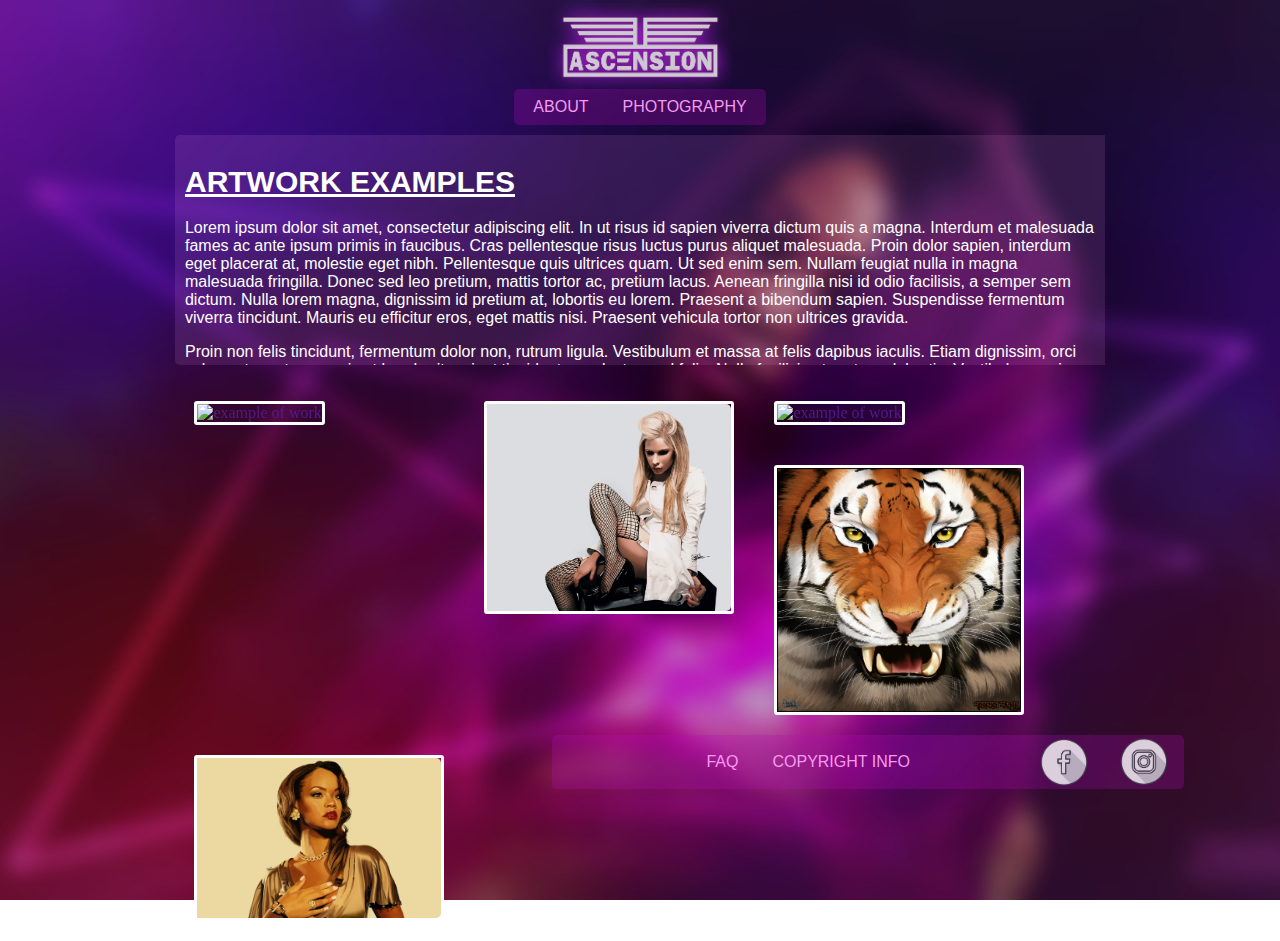
==== commit 3208ec64: "corrected Nav" ====
--- a/artwork.htm
+++ b/artwork.htm
@@ -23,7 +23,7 @@
     <nav>
     <ul>  
         <li><a href="index.htm">About</a></li> 
-        <li><a href="Photography.htm">Artwork</a></li>
+        <li><a href="Photography.htm">Photography</a></li>
     </ul>
     </nav>
     
